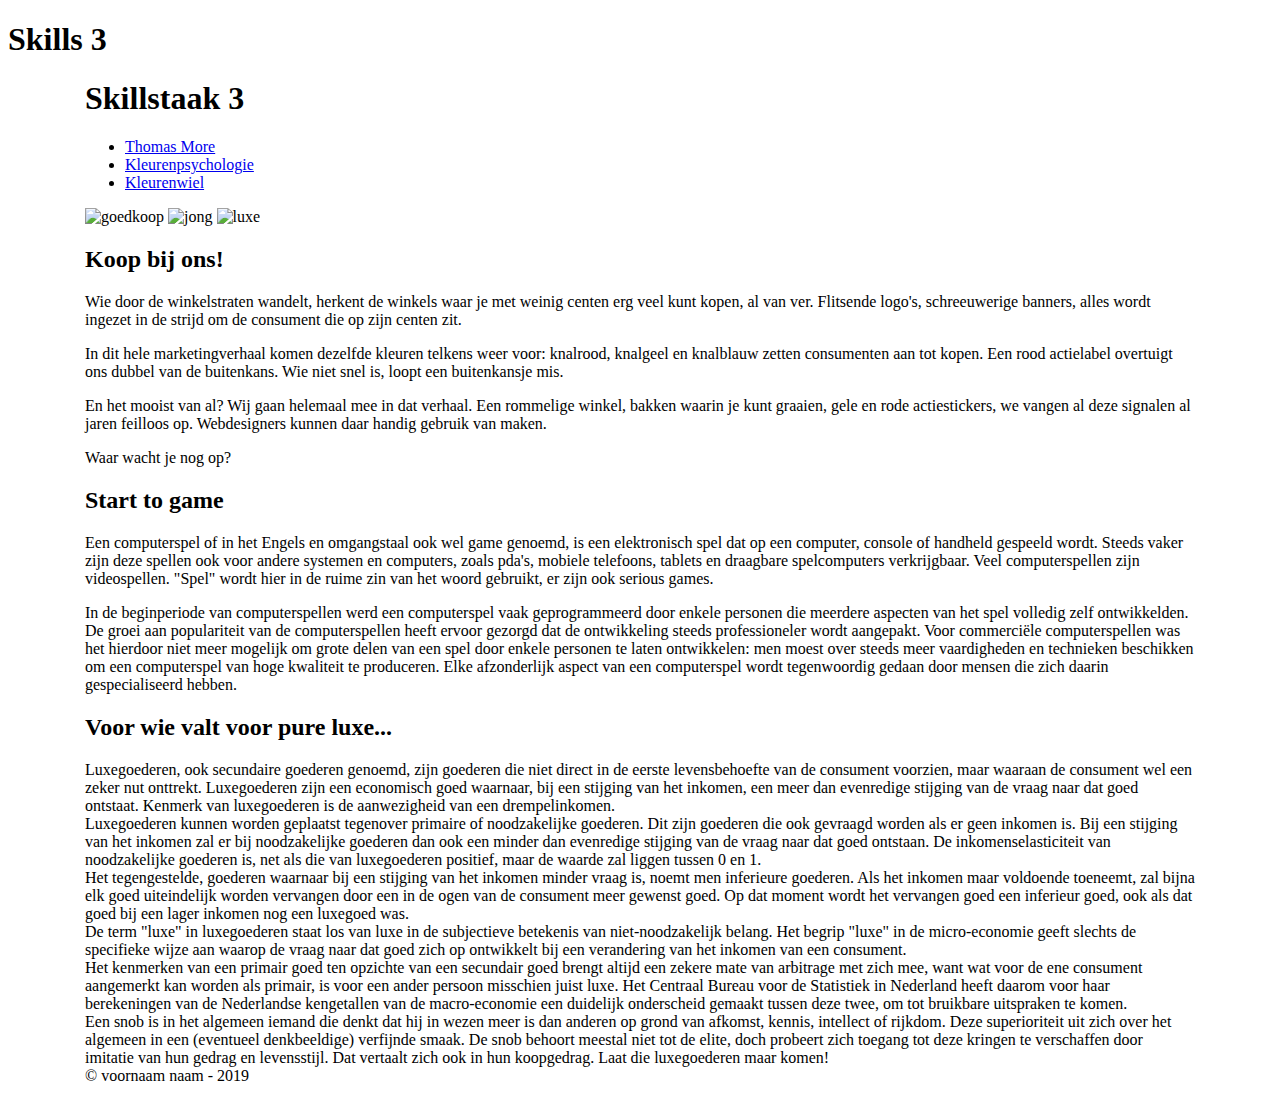
==== webdesign/skills3/r0781821skills3.html @ d3f7eab8 "startsituatie skills3" ====
<!DOCTYPE html>
<html lang="nl">

<head>
    <meta charset="UTF-8">
    <title>Skills 3</title>
    <meta name="viewport" content="width=device-width, initial-scale=1.0">
    <link rel="stylesheet" href="stijlen/bootstrap-grid.css" media="screen">
    <link rel="stylesheet" href="stijlen/r0781821.css" media="screen">
</head>

<body>
    <h1>Skills 3</h1>
    <div class="container">
        <header>
            <h1>Skillstaak 3</h1>
        </header>
        <nav>
            <ul>
                <li><a href="https://www.thomasmore.be">Thomas More</a></li>
                <li><a href="https://thenextweb.com/dd/2017/11/08/psychology-web-design/">Kleurenpsychologie</a></li>
                <li><a href="https://color.adobe.com/create/color-wheel/">Kleurenwiel</a></li>
            </ul>
        </nav>
        <div>
            <img src="afbeeldingen/basis.jpg" alt="goedkoop">
            <img src="afbeeldingen/medium.jpg" alt="jong">
            <img src="afbeeldingen/groot.jpg" alt="luxe">
        </div>
        <article>
            <div>
                <h2>Koop bij ons!</h2>
                <p>Wie door de winkelstraten wandelt, herkent de winkels waar je met weinig centen erg veel kunt kopen, al van ver. Flitsende logo's, schreeuwerige banners, alles wordt ingezet in de strijd om de consument die op zijn centen zit.</p>
                <p>In dit hele marketingverhaal komen dezelfde kleuren telkens weer voor: knalrood, knalgeel en knalblauw zetten consumenten aan tot kopen. Een rood actielabel overtuigt ons dubbel van de buitenkans. Wie niet snel is, loopt een buitenkansje mis.</p>
                <p>En het mooist van al? Wij gaan helemaal mee in dat verhaal. Een rommelige winkel, bakken waarin je kunt graaien, gele en rode actiestickers, we vangen al deze signalen al jaren feilloos op. Webdesigners kunnen daar handig gebruik van maken.</p>
                <p>Waar wacht je nog op?</p>
            </div>
        </article>
        <article>
            <div>
                <h2>Start to game</h2>
                <div>
                    <p>Een computerspel of in het Engels en omgangstaal ook wel game genoemd, is een elektronisch spel dat op een computer, console of handheld gespeeld wordt. Steeds vaker zijn deze spellen ook voor andere systemen en computers, zoals pda's, mobiele telefoons, tablets en draagbare spelcomputers verkrijgbaar. Veel computerspellen zijn videospellen. "Spel" wordt hier in de ruime zin van het woord gebruikt, er zijn ook serious games. </p>
                    <p>In de beginperiode van computerspellen werd een computerspel vaak geprogrammeerd door enkele personen die meerdere aspecten van het spel volledig zelf ontwikkelden. De groei aan populariteit van de computerspellen heeft ervoor gezorgd dat de ontwikkeling steeds professioneler wordt aangepakt. Voor commerciële computerspellen was het hierdoor niet meer mogelijk om grote delen van een spel door enkele personen te laten ontwikkelen: men moest over steeds meer vaardigheden en technieken beschikken om een computerspel van hoge kwaliteit te produceren. Elke afzonderlijk aspect van een computerspel wordt tegenwoordig gedaan door mensen die zich daarin gespecialiseerd hebben.</p>
                </div>
            </div>

        </article>
        <article>
            <div>
                <h2>Voor wie valt voor pure luxe...</h2>
                <div>
                    <div>
                        Luxegoederen, ook secundaire goederen genoemd, zijn goederen die niet direct in de eerste levensbehoefte van de consument voorzien, maar waaraan de consument wel een zeker nut onttrekt. Luxegoederen zijn een economisch goed waarnaar, bij een stijging van het inkomen, een meer dan evenredige stijging van de vraag naar dat goed ontstaat. Kenmerk van luxegoederen is de aanwezigheid van een drempelinkomen.
                    </div>
                    <div>
                        Luxegoederen kunnen worden geplaatst tegenover primaire of noodzakelijke goederen. Dit zijn goederen die ook gevraagd worden als er geen inkomen is. Bij een stijging van het inkomen zal er bij noodzakelijke goederen dan ook een minder dan evenredige stijging van de vraag naar dat goed ontstaan. De inkomenselasticiteit van noodzakelijke goederen is, net als die van luxegoederen positief, maar de waarde zal liggen tussen 0 en 1.
                    </div>
                    <div>
                        Het tegengestelde, goederen waarnaar bij een stijging van het inkomen minder vraag is, noemt men inferieure goederen. Als het inkomen maar voldoende toeneemt, zal bijna elk goed uiteindelijk worden vervangen door een in de ogen van de consument meer gewenst goed. Op dat moment wordt het vervangen goed een inferieur goed, ook als dat goed bij een lager inkomen nog een luxegoed was.
                    </div>
                    <div>
                        De term "luxe" in luxegoederen staat los van luxe in de subjectieve betekenis van niet-noodzakelijk belang. Het begrip "luxe" in de micro-economie geeft slechts de specifieke wijze aan waarop de vraag naar dat goed zich op ontwikkelt bij een verandering van het inkomen van een consument.
                    </div>
                    <div>
                        Het kenmerken van een primair goed ten opzichte van een secundair goed brengt altijd een zekere mate van arbitrage met zich mee, want wat voor de ene consument aangemerkt kan worden als primair, is voor een ander persoon misschien juist luxe. Het Centraal Bureau voor de Statistiek in Nederland heeft daarom voor haar berekeningen van de Nederlandse kengetallen van de macro-economie een duidelijk onderscheid gemaakt tussen deze twee, om tot bruikbare uitspraken te komen.
                    </div>
                    <div>
                        Een snob is in het algemeen iemand die denkt dat hij in wezen meer is dan anderen op grond van afkomst, kennis, intellect of rijkdom. Deze superioriteit uit zich over het algemeen in een (eventueel denkbeeldige) verfijnde smaak. De snob behoort meestal niet tot de elite, doch probeert zich toegang tot deze kringen te verschaffen door imitatie van hun gedrag en levensstijl. Dat vertaalt zich ook in hun koopgedrag. Laat die luxegoederen maar komen!
                    </div>
                </div>
            </div>
        </article>
        <footer>
            <div>&copy; voornaam naam - 2019</div>
        </footer>

    </div>

</html>
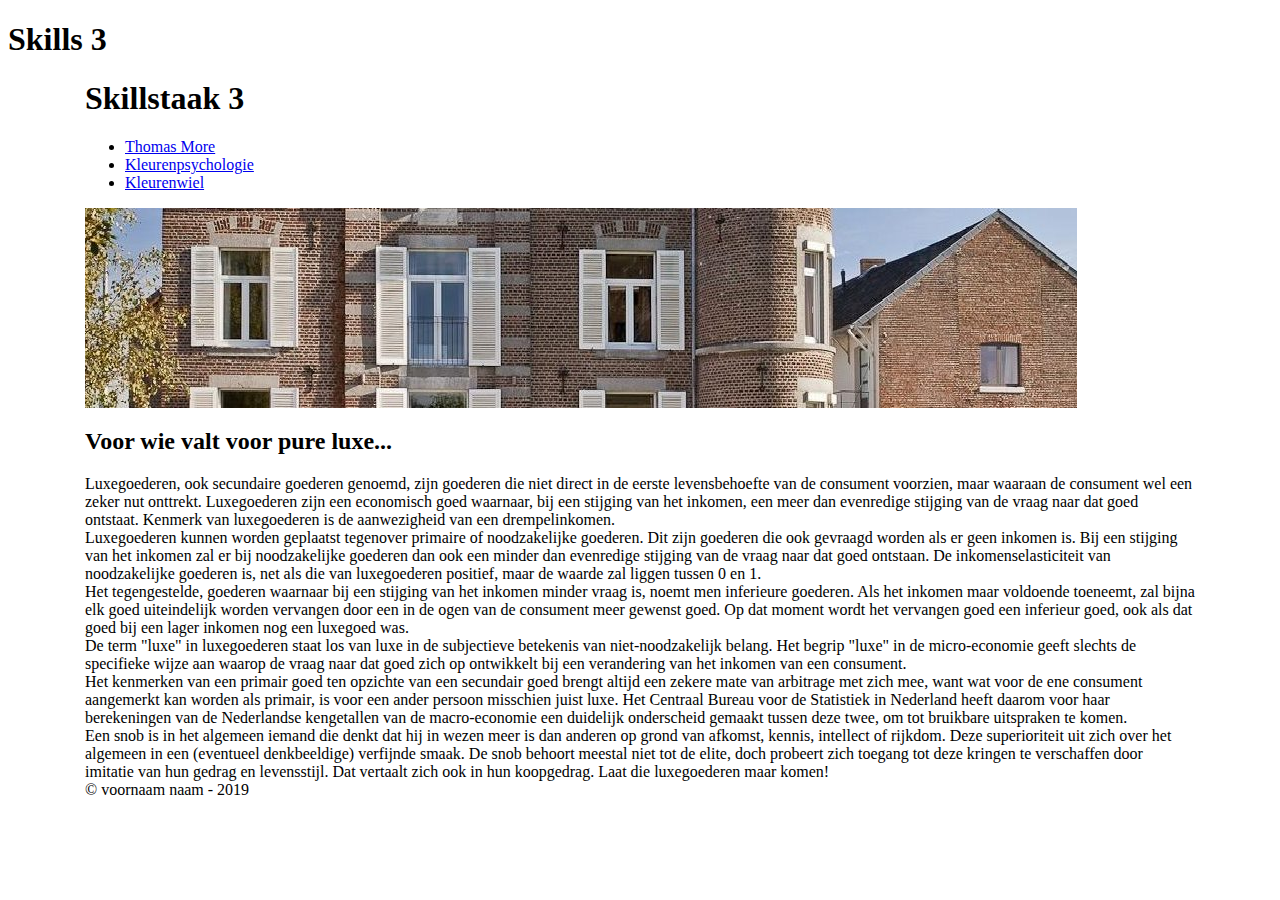
==== commit c41f476a: "aanpassingen deel 2" ====
--- a/webdesign/skills3/r0781821skills3.html
+++ b/webdesign/skills3/r0781821skills3.html
@@ -23,11 +23,11 @@
             </ul>
         </nav>
         <div>
-            <img src="afbeeldingen/basis.jpg" alt="goedkoop">
-            <img src="afbeeldingen/medium.jpg" alt="jong">
-            <img src="afbeeldingen/groot.jpg" alt="luxe">
+            <img src="afbeeldingen/basis.jpg" alt="goedkoop" class="d-md-none">
+            <img src=" afbeeldingen/medium.jpg" alt="jong" class="d-none d-md-block d-lg-none">
+            <img src="afbeeldingen/groot.jpg" alt="luxe" class="d-none d-none d-lg-block">
         </div>
-        <article>
+        <article class="d-md-none">
             <div>
                 <h2>Koop bij ons!</h2>
                 <p>Wie door de winkelstraten wandelt, herkent de winkels waar je met weinig centen erg veel kunt kopen, al van ver. Flitsende logo's, schreeuwerige banners, alles wordt ingezet in de strijd om de consument die op zijn centen zit.</p>
@@ -36,7 +36,7 @@
                 <p>Waar wacht je nog op?</p>
             </div>
         </article>
-        <article>
+        <article class="d-none d-md-block d-lg-none">
             <div>
                 <h2>Start to game</h2>
                 <div>
@@ -46,7 +46,7 @@
             </div>
 
         </article>
-        <article>
+        <article class="d-none d-none d-lg-block">
             <div>
                 <h2>Voor wie valt voor pure luxe...</h2>
                 <div>
@@ -75,6 +75,4 @@
             <div>&copy; voornaam naam - 2019</div>
         </footer>
 
-    </div>
-
-</html>
+    </div></html>
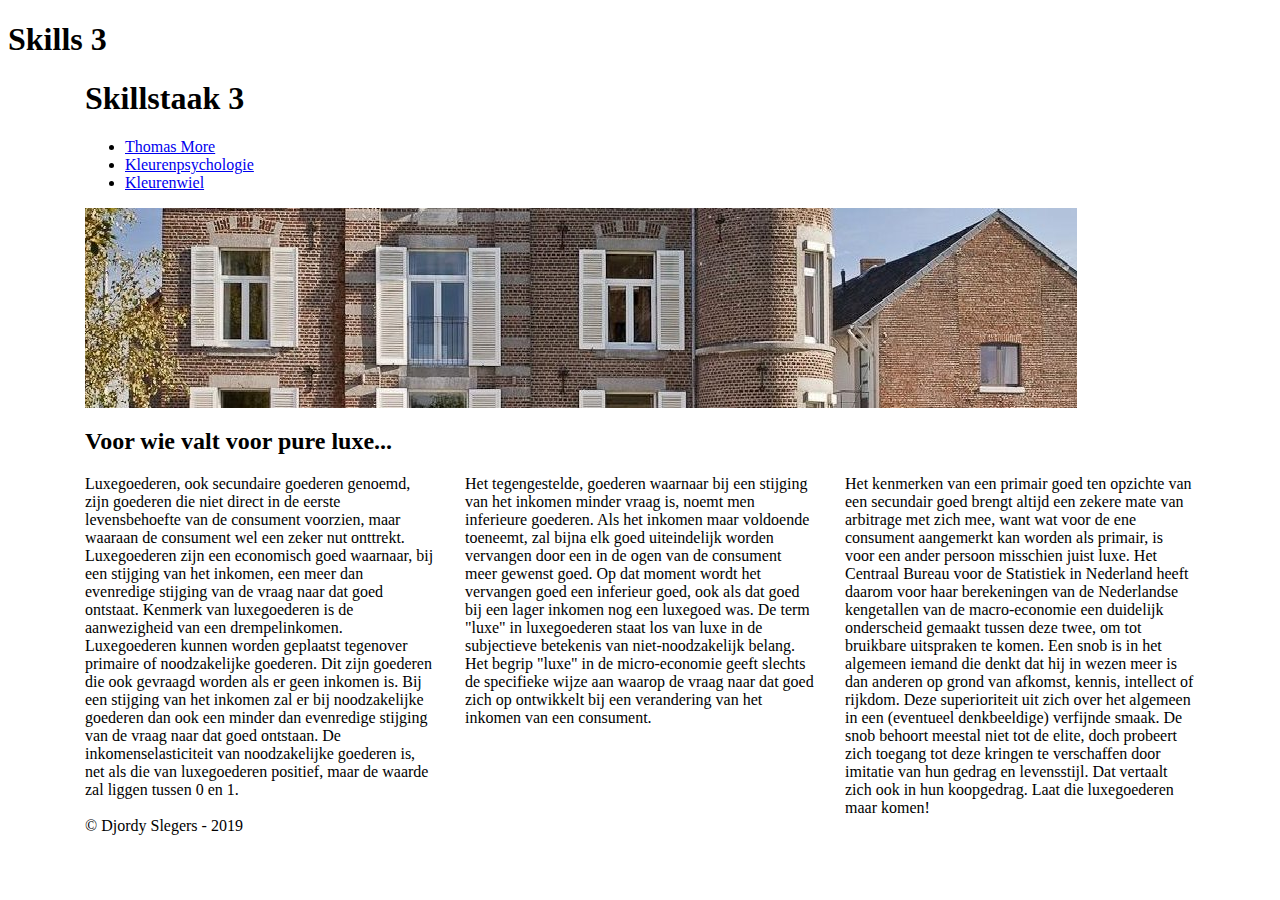
==== commit 6d5e8022: "positionering" ====
--- a/webdesign/skills3/r0781821skills3.html
+++ b/webdesign/skills3/r0781821skills3.html
@@ -15,7 +15,7 @@
         <header>
             <h1>Skillstaak 3</h1>
         </header>
-        <nav>
+        <nav class="d-none d-md-block">
             <ul>
                 <li><a href="https://www.thomasmore.be">Thomas More</a></li>
                 <li><a href="https://thenextweb.com/dd/2017/11/08/psychology-web-design/">Kleurenpsychologie</a></li>
@@ -39,9 +39,13 @@
         <article class="d-none d-md-block d-lg-none">
             <div>
                 <h2>Start to game</h2>
-                <div>
-                    <p>Een computerspel of in het Engels en omgangstaal ook wel game genoemd, is een elektronisch spel dat op een computer, console of handheld gespeeld wordt. Steeds vaker zijn deze spellen ook voor andere systemen en computers, zoals pda's, mobiele telefoons, tablets en draagbare spelcomputers verkrijgbaar. Veel computerspellen zijn videospellen. "Spel" wordt hier in de ruime zin van het woord gebruikt, er zijn ook serious games. </p>
-                    <p>In de beginperiode van computerspellen werd een computerspel vaak geprogrammeerd door enkele personen die meerdere aspecten van het spel volledig zelf ontwikkelden. De groei aan populariteit van de computerspellen heeft ervoor gezorgd dat de ontwikkeling steeds professioneler wordt aangepakt. Voor commerciële computerspellen was het hierdoor niet meer mogelijk om grote delen van een spel door enkele personen te laten ontwikkelen: men moest over steeds meer vaardigheden en technieken beschikken om een computerspel van hoge kwaliteit te produceren. Elke afzonderlijk aspect van een computerspel wordt tegenwoordig gedaan door mensen die zich daarin gespecialiseerd hebben.</p>
+                <div class="row">
+                    <div class="col">
+                        <p>Een computerspel of in het Engels en omgangstaal ook wel game genoemd, is een elektronisch spel dat op een computer, console of handheld gespeeld wordt. Steeds vaker zijn deze spellen ook voor andere systemen en computers, zoals pda's, mobiele telefoons, tablets en draagbare spelcomputers verkrijgbaar. Veel computerspellen zijn videospellen. "Spel" wordt hier in de ruime zin van het woord gebruikt, er zijn ook serious games. </p>
+                    </div>
+                    <div class="col">
+                        <p>In de beginperiode van computerspellen werd een computerspel vaak geprogrammeerd door enkele personen die meerdere aspecten van het spel volledig zelf ontwikkelden. De groei aan populariteit van de computerspellen heeft ervoor gezorgd dat de ontwikkeling steeds professioneler wordt aangepakt. Voor commerciële computerspellen was het hierdoor niet meer mogelijk om grote delen van een spel door enkele personen te laten ontwikkelen: men moest over steeds meer vaardigheden en technieken beschikken om een computerspel van hoge kwaliteit te produceren. Elke afzonderlijk aspect van een computerspel wordt tegenwoordig gedaan door mensen die zich daarin gespecialiseerd hebben.</p>
+                    </div>
                 </div>
             </div>
 
@@ -49,30 +53,27 @@
         <article class="d-none d-none d-lg-block">
             <div>
                 <h2>Voor wie valt voor pure luxe...</h2>
-                <div>
-                    <div>
+                <div class="row">
+                    <div class="col">
                         Luxegoederen, ook secundaire goederen genoemd, zijn goederen die niet direct in de eerste levensbehoefte van de consument voorzien, maar waaraan de consument wel een zeker nut onttrekt. Luxegoederen zijn een economisch goed waarnaar, bij een stijging van het inkomen, een meer dan evenredige stijging van de vraag naar dat goed ontstaat. Kenmerk van luxegoederen is de aanwezigheid van een drempelinkomen.
-                    </div>
-                    <div>
+
                         Luxegoederen kunnen worden geplaatst tegenover primaire of noodzakelijke goederen. Dit zijn goederen die ook gevraagd worden als er geen inkomen is. Bij een stijging van het inkomen zal er bij noodzakelijke goederen dan ook een minder dan evenredige stijging van de vraag naar dat goed ontstaan. De inkomenselasticiteit van noodzakelijke goederen is, net als die van luxegoederen positief, maar de waarde zal liggen tussen 0 en 1.
                     </div>
-                    <div>
+                    <div class="col">
                         Het tegengestelde, goederen waarnaar bij een stijging van het inkomen minder vraag is, noemt men inferieure goederen. Als het inkomen maar voldoende toeneemt, zal bijna elk goed uiteindelijk worden vervangen door een in de ogen van de consument meer gewenst goed. Op dat moment wordt het vervangen goed een inferieur goed, ook als dat goed bij een lager inkomen nog een luxegoed was.
-                    </div>
-                    <div>
+
                         De term "luxe" in luxegoederen staat los van luxe in de subjectieve betekenis van niet-noodzakelijk belang. Het begrip "luxe" in de micro-economie geeft slechts de specifieke wijze aan waarop de vraag naar dat goed zich op ontwikkelt bij een verandering van het inkomen van een consument.
                     </div>
-                    <div>
+                    <div class="col">
                         Het kenmerken van een primair goed ten opzichte van een secundair goed brengt altijd een zekere mate van arbitrage met zich mee, want wat voor de ene consument aangemerkt kan worden als primair, is voor een ander persoon misschien juist luxe. Het Centraal Bureau voor de Statistiek in Nederland heeft daarom voor haar berekeningen van de Nederlandse kengetallen van de macro-economie een duidelijk onderscheid gemaakt tussen deze twee, om tot bruikbare uitspraken te komen.
-                    </div>
-                    <div>
+
                         Een snob is in het algemeen iemand die denkt dat hij in wezen meer is dan anderen op grond van afkomst, kennis, intellect of rijkdom. Deze superioriteit uit zich over het algemeen in een (eventueel denkbeeldige) verfijnde smaak. De snob behoort meestal niet tot de elite, doch probeert zich toegang tot deze kringen te verschaffen door imitatie van hun gedrag en levensstijl. Dat vertaalt zich ook in hun koopgedrag. Laat die luxegoederen maar komen!
                     </div>
                 </div>
             </div>
         </article>
         <footer>
-            <div>&copy; voornaam naam - 2019</div>
+            <div>&copy; Djordy Slegers - 2019</div>
         </footer>
 
     </div></html>
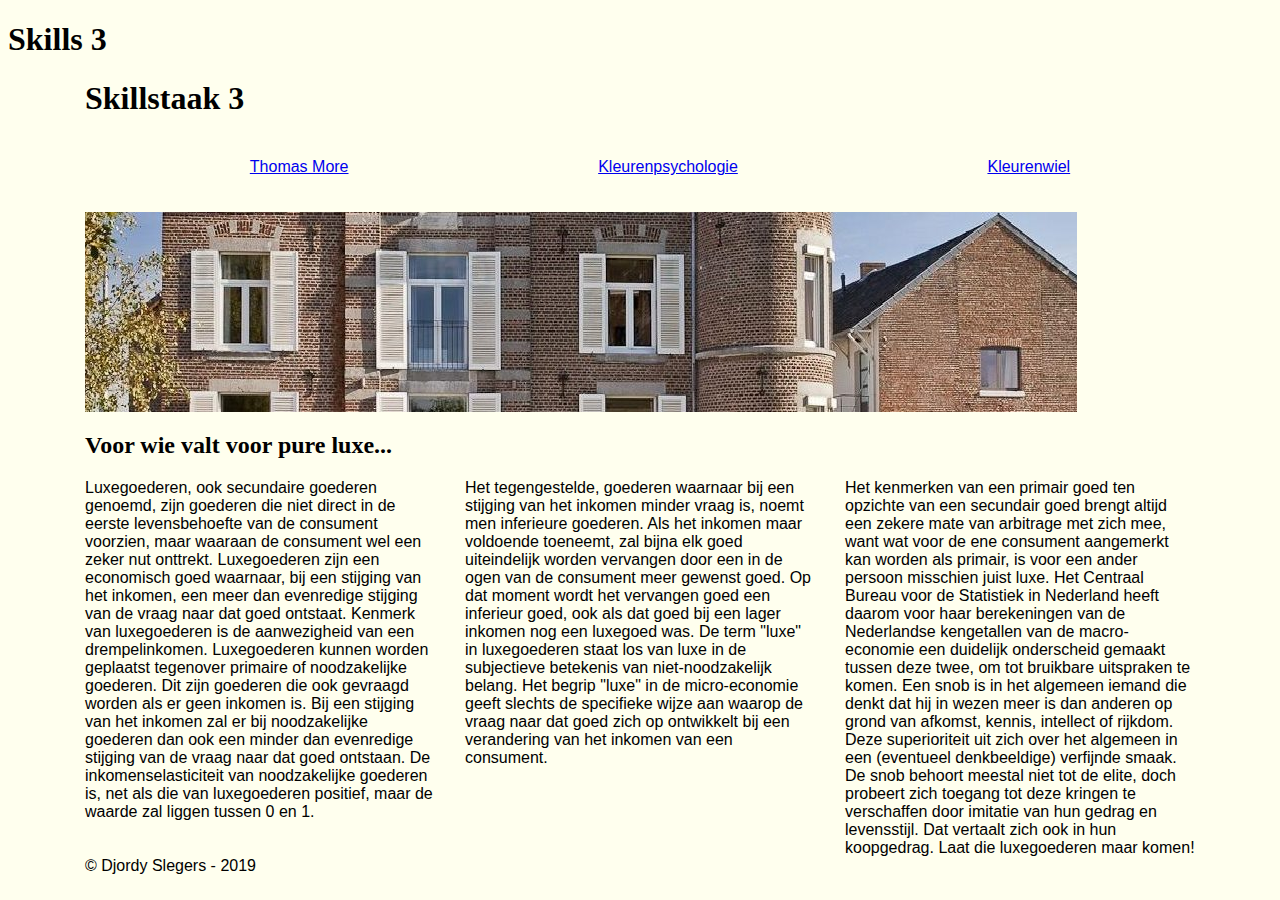
==== commit 6d7f55be: "aangepaste lettertypes" ====
--- a/webdesign/skills3/r0781821skills3.html
+++ b/webdesign/skills3/r0781821skills3.html
@@ -7,6 +7,10 @@
     <meta name="viewport" content="width=device-width, initial-scale=1.0">
     <link rel="stylesheet" href="stijlen/bootstrap-grid.css" media="screen">
     <link rel="stylesheet" href="stijlen/r0781821.css" media="screen">
+
+    <link rel="stylesheet" href="https://fonts.google.com/specimen/Lato">
+    <link rel="stylesheet" href="https://fonts.google.com/specimen/Roboto">
+    <link rel="stylesheet" href="https://fonts.google.com/specimen/Ibarra+Real+Nova">
 </head>
 
 <body>
@@ -76,4 +80,6 @@
             <div>&copy; Djordy Slegers - 2019</div>
         </footer>
 
-    </div></html>
+    </div>
+
+</html>
--- a/webdesign/skills3/stijlen/r0781821.css
+++ b/webdesign/skills3/stijlen/r0781821.css
@@ -0,0 +1,53 @@
+body {
+    font-family: Lato, Helvetica, sans-serif;
+}
+
+@media (min-width: 576px) {
+
+    body,
+    #container {
+        color: red;
+        background-color: yellow;
+    }
+}
+
+@media (min-width: 768px) {
+
+    body,
+    #container {
+        color: #fff;
+        background-color: #000;
+    }
+
+    h1,
+    h2 {
+        font-family: Roboto;
+    }
+}
+
+@media (min-width: 992px) {
+
+    body,
+    #container {
+        color: #000;
+        background-color: #ffe;
+    }
+
+    h1,
+    h2 {
+        font-family: Ibarra Real Nova;
+    }
+
+}
+
+ul {
+    display: flex;
+    justify-content: space-around;
+}
+
+ul li {
+    flex: 1 1 auto;
+    margin: 20px;
+    text-align: center;
+    list-style-type: none;
+}
